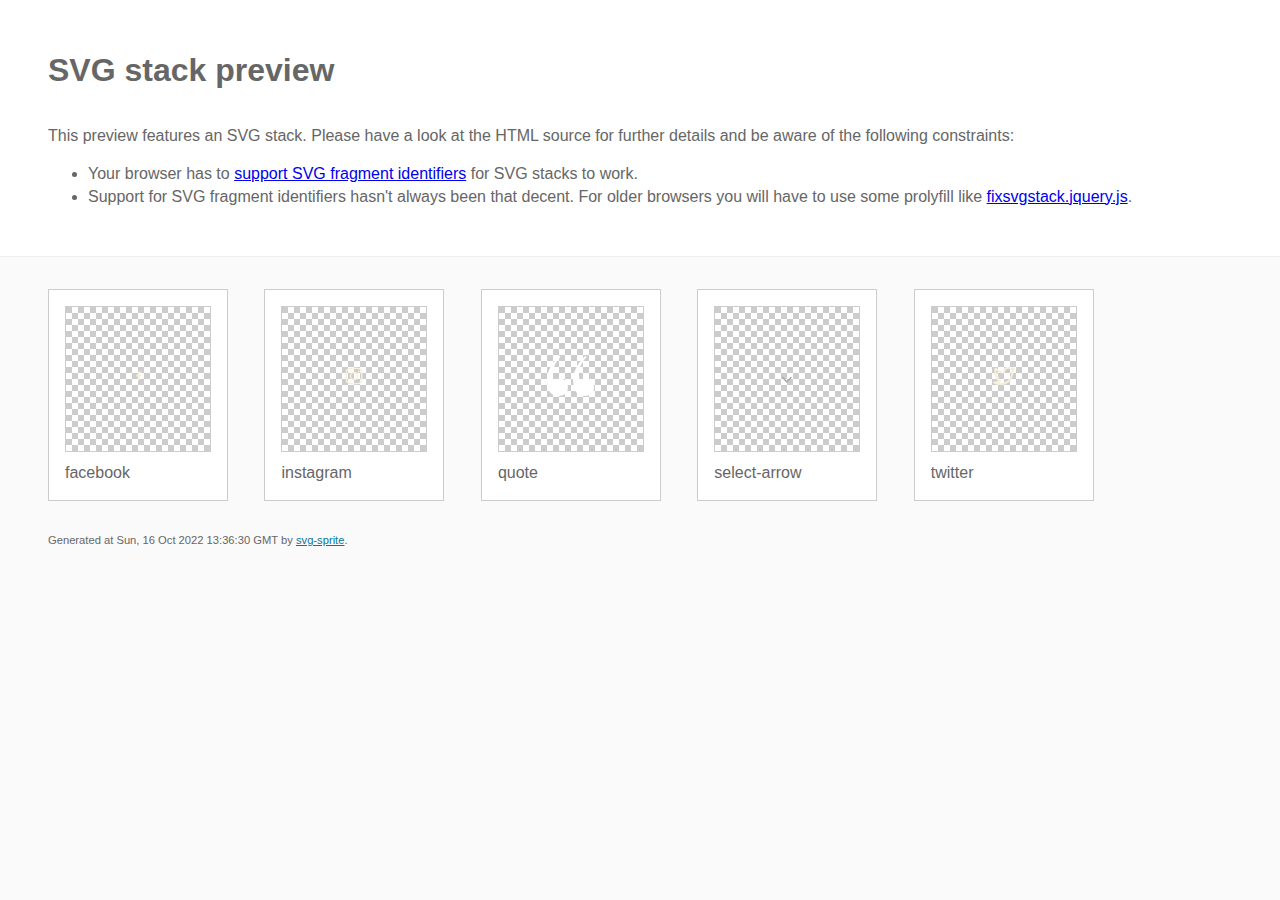
==== img/stack/sprite.stack.html @ 056a6f02 "complete" ====
<!DOCTYPE html>
<html lang="en" xmlns="http://www.w3.org/1999/xhtml">
	<head>
		<meta charset="utf-8"/>
		<meta http-equiv="X-UA-Compatible" content="IE=Edge"/>
		<title>SVG stack preview | svg-sprite</title>
		<style>@charset "UTF-8";body{padding:0;margin:0;color:#666;background:#fafafa;font-family:Arial,Helvetica,sans-serif;font-size:1em;line-height:1.4}header{display:block;padding:3em 3em 2em 3em;background-color:#fff}header p{margin:2em 0 0 0}section{border-top:1px solid #eee;padding:2em 3em 0 3em}section ul{margin:0;padding:0}section li{display:inline;display:inline-block;background-color:#fff;position:relative;margin:0 2em 2em 0;vertical-align:top;border:1px solid #ccc;padding:1em 1em 3em 1em;cursor:default}.icon-box{margin:0;width:144px;height:144px;position:relative;background:#ccc url("[data-uri]") top left repeat;border:1px solid #ccc;display:table-cell;vertical-align:middle;text-align:center}.icon{display:inline;display:inline-block}h1{margin-top:0}h2{margin:0;padding:0;font-size:1em;font-weight:normal;white-space:nowrap;overflow:hidden;text-overflow:ellipsis;position:absolute;left:1em;right:1em;bottom:1em}footer{display:block;margin:0;padding:0 3em 3em 3em}footer p{margin:0;font-size:.7em}footer a{color:#0f7595;margin-left:0}</style>

<!--

Sprite shape dimensions
====================================================================================================
You will need to set the sprite shape dimensions via CSS when you use them as stack SVGs, otherwise
they would become a huge 100% in size. You may use the following dimension classes for doing so.
They might well be outsourced to an external stylesheet of course.

-->

<style type="text/css">
	.svg-facebook-dims { width: 11px; height: 20px; }
	.svg-instagram-dims { width: 20px; height: 20px; }
	.svg-quote-dims { width: 47px; height: 40px; }
	.svg-select-arrow-dims { width: 14px; height: 9px; }
	.svg-twitter-dims { width: 23px; height: 20px; }
</style>

<!--
====================================================================================================
-->

	</head>
	<body>
		<header>
			<h1>SVG stack preview</h1>
			<p>This preview features an SVG stack. Please have a look at the HTML source for further details and be aware of the following constraints:</p>
			<ul>
				<li>Your browser has to <a href="http://caniuse.com/#feat=svg-fragment" target="_blank" rel="noopener noreferrer">support SVG fragment identifiers</a> for SVG stacks to work.</li>
				<li>Support for SVG fragment identifiers hasn't always been that decent. For older browsers you will have to use some prolyfill like <a href="https://github.com/preciousforever/SVG-Stacker/blob/master/fixsvgstack.jquery.js" target="_blank" rel="noopener noreferrer">fixsvgstack.jquery.js</a>.</li>
			</ul>
		</header>
		<section>

<!--

SVG stack
====================================================================================================
These SVG images make use of fragment identifiers (IDs) to reference certain portions of the
external sprite. By default, all shapes inside the sprite are hidden by CSS. The `:target` pseudo
selector is used to show the very shape that is referenced by the fragment identifier.

-->

			<ul>

				<li title="facebook">
					<div class="icon-box">

						<!-- facebook -->
						<img src="../icons/icons.svg#facebook" class="svg-facebook-dims" alt="facebook"/>

					</div>
					<h2>facebook</h2>
				</li>
				<li title="instagram">
					<div class="icon-box">

						<!-- instagram -->
						<img src="../icons/icons.svg#instagram" class="svg-instagram-dims" alt="instagram"/>

					</div>
					<h2>instagram</h2>
				</li>
				<li title="quote">
					<div class="icon-box">

						<!-- quote -->
						<img src="../icons/icons.svg#quote" class="svg-quote-dims" alt="quote"/>

					</div>
					<h2>quote</h2>
				</li>
				<li title="select-arrow">
					<div class="icon-box">

						<!-- select-arrow -->
						<img src="../icons/icons.svg#select-arrow" class="svg-select-arrow-dims" alt="select-arrow"/>

					</div>
					<h2>select-arrow</h2>
				</li>
				<li title="twitter">
					<div class="icon-box">

						<!-- twitter -->
						<img src="../icons/icons.svg#twitter" class="svg-twitter-dims" alt="twitter"/>

					</div>
					<h2>twitter</h2>
				</li>
			</ul>

<!--
====================================================================================================
-->

		</section>
		<footer>
			<p>Generated at Sun, 16 Oct 2022 13:36:30 GMT by <a href="https://github.com/svg-sprite/svg-sprite" target="_blank" rel="noopener noreferrer">svg-sprite</a>.</p>
		</footer>
	</body>
</html>
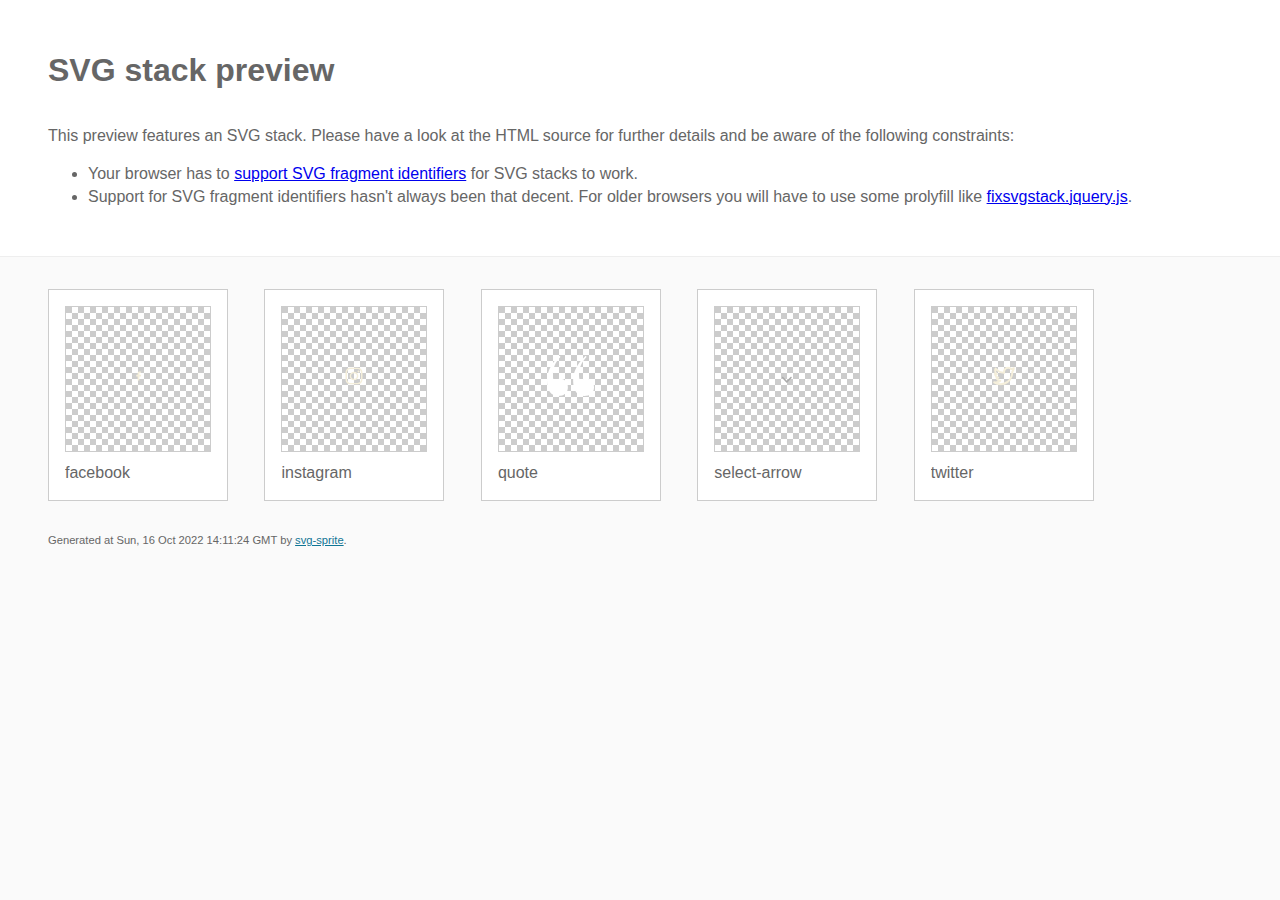
==== commit 4e971add: "complete 3" ====
--- a/img/stack/sprite.stack.html
+++ b/img/stack/sprite.stack.html
@@ -105,7 +105,7 @@
 
 		</section>
 		<footer>
-			<p>Generated at Sun, 16 Oct 2022 13:36:30 GMT by <a href="https://github.com/svg-sprite/svg-sprite" target="_blank" rel="noopener noreferrer">svg-sprite</a>.</p>
+			<p>Generated at Sun, 16 Oct 2022 14:11:24 GMT by <a href="https://github.com/svg-sprite/svg-sprite" target="_blank" rel="noopener noreferrer">svg-sprite</a>.</p>
 		</footer>
 	</body>
 </html>
